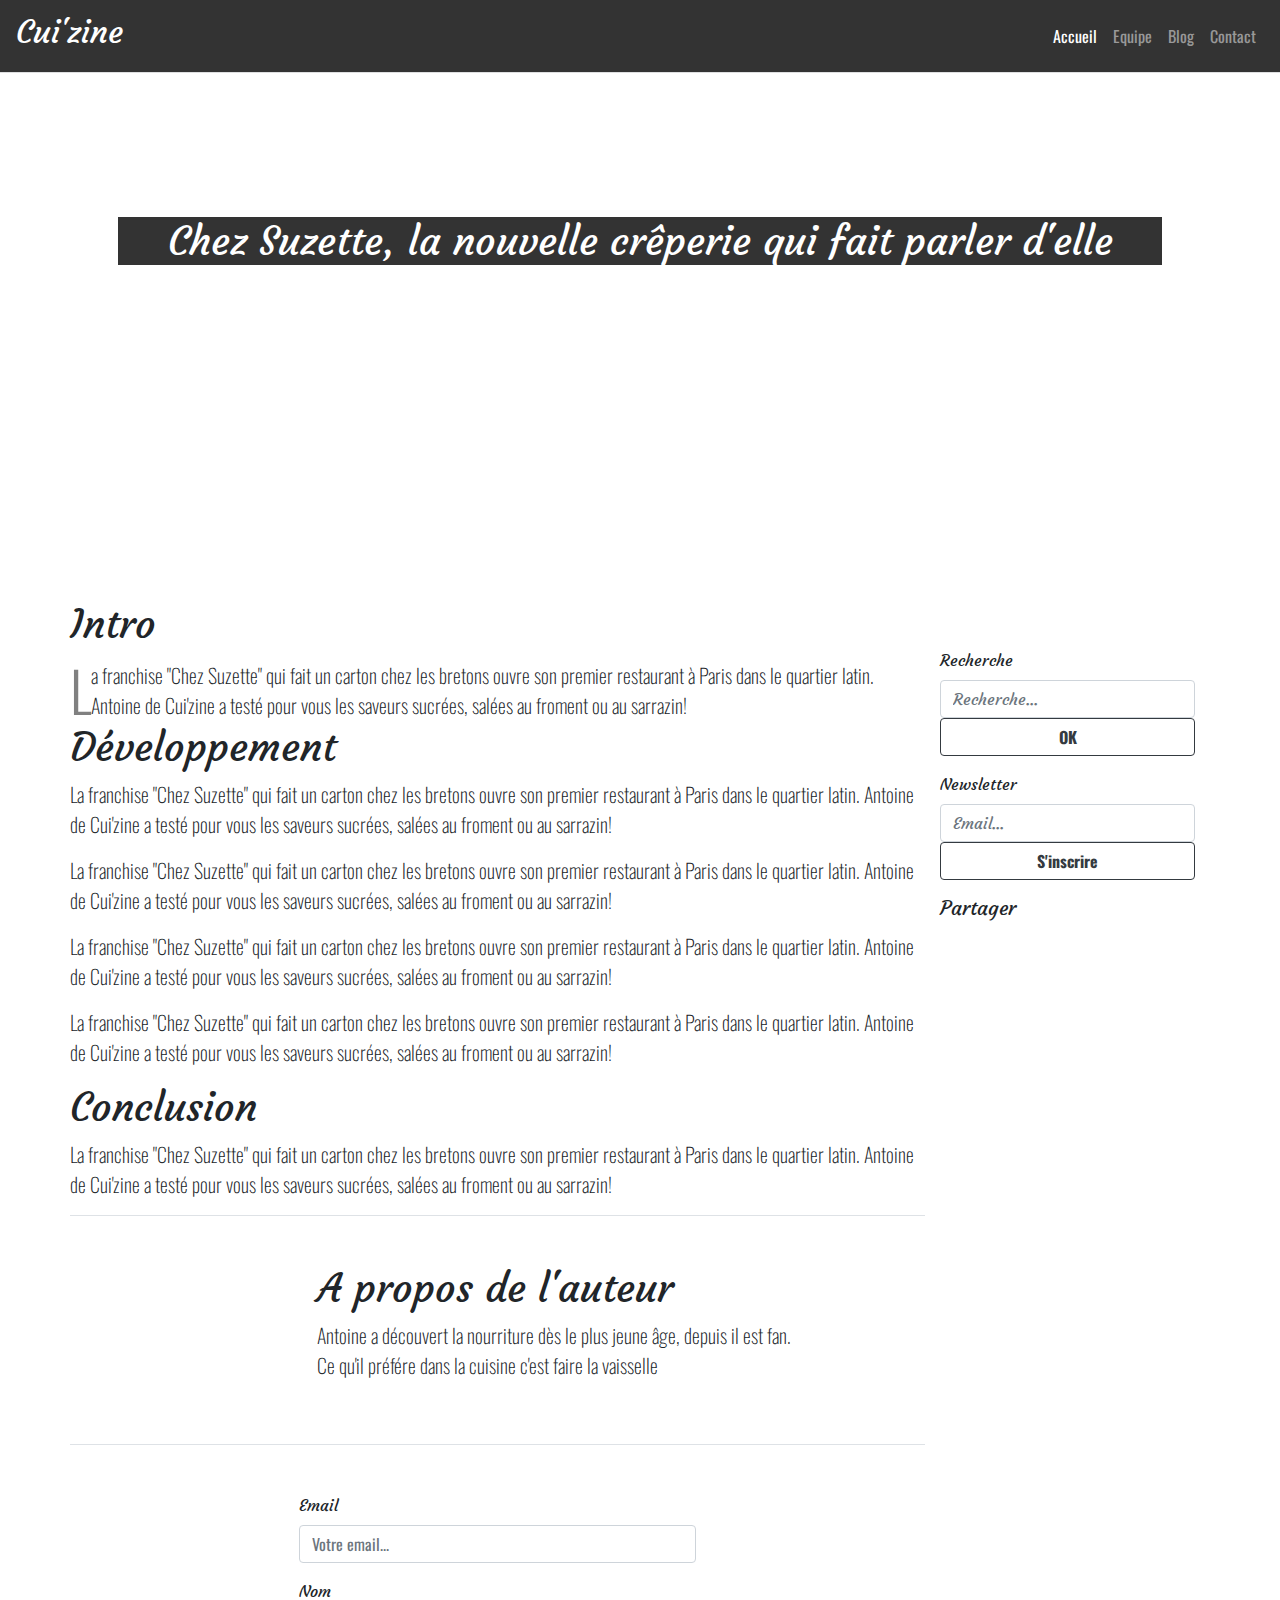
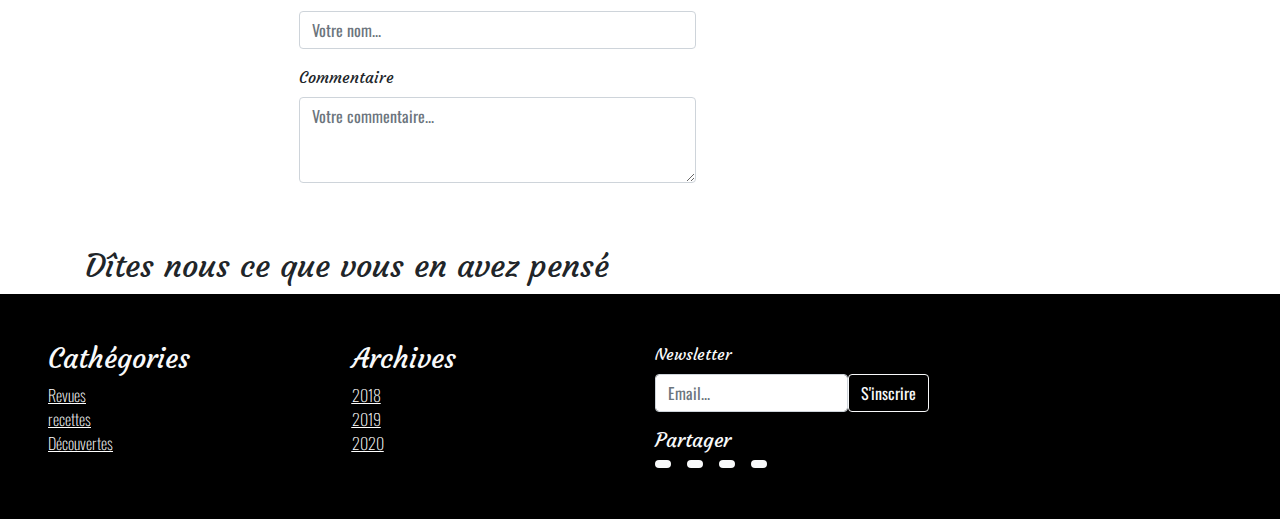
==== exo/html/article.html @ 705f4e25 "bientot fini la page article" ====
<!DOCTYPE html>
<html lang="fr">

<head>
    <meta charset="UTF-8">
    <meta name="viewport" content="width=device-width, initial-scale=1.0">
    <title>Cuizine - Article</title>
    <link rel="stylesheet" href="../css/bootstrap.css">
    <link rel="stylesheet" href="../css/article.css">
    <link rel="stylesheet" href="../css/main.css">
    <link rel="preconnect" href="https://fonts.gstatic.com">
    <link
        href="https://fonts.googleapis.com/css2?family=Courgette&family=Oswald:wght@200;300;400;500;600;700&display=swap"
        rel="stylesheet">
    <link rel="stylesheet" href="https://use.fontawesome.com/releases/v5.15.1/css/all.css"
        integrity="sha384-vp86vTRFVJgpjF9jiIGPEEqYqlDwgyBgEF109VFjmqGmIY/Y4HV4d3Gp2irVfcrp" crossorigin="anonymous">
</head>

<body>
    <header>
        <nav class="navbar navbar-expand-lg navbar-dark bg-tnoir">
            <a class="navbar-brand" href="#">
                <h2>Cui'zine</h2>
            </a>
            <button class="navbar-toggler" type="button" data-toggle="collapse" data-target="#navbarNav"
                aria-controls="navbarNav" aria-expanded="false" aria-label="Toggle navigation">
                <span class="navbar-toggler-icon"></span>
            </button>
            <div class="collapse navbar-collapse justify-content-end" id="navbarNav">
                <ul class="navbar-nav ffo">
                    <li class="nav-item active">
                        <a class="nav-link" href="../html/index.html">Accueil</a>
                    </li>
                    <li class="nav-item">
                        <a class="nav-link" href="../html/team.html">Equipe</a>
                    </li>
                    <li class="nav-item">
                        <a class="nav-link" href="#">Blog</a>
                    </li>
                    <li class="nav-item">
                        <a class="nav-link" href="../html/contact.html">Contact</a>
                    </li>
                </ul>
            </div>
        </nav>

        <hr class="bg-light m-0">

        <div class="container">
            <div class="row">
                <div class="col-12 p-5 mt-5">
                    <div class="d-block text-center bg-tnoir mt-5">
                        <h1>Chez Suzette, la nouvelle crêperie qui fait parler d'elle</h1>
                    </div>
                </div>
            </div>
        </div>
    </header>

    <div class="container-fluid container-lg">
        <div class="row">
            <div class="col-xl-9 col-md-12 ffc">
                <div class="row">
                    <h1>Intro</h1>
                    <div class="d-flex align-items-center">
                        <span class="display-4">L</span>
                        <p class="mb-0">a franchise "Chez Suzette" qui fait un carton chez les bretons ouvre son premier
                            restaurant à
                            Paris
                            dans le quartier latin. Antoine de Cui'zine a testé pour vous les saveurs sucrées, salées au
                            froment
                            ou au sarrazin!</p>
                    </div>
                    <h1 class>Développement</h1>
                    <p>La franchise "Chez Suzette" qui fait un carton chez les bretons ouvre son premier
                        restaurant à
                        Paris
                        dans le quartier latin. Antoine de Cui'zine a testé pour vous les saveurs sucrées, salées au
                        froment
                        ou au sarrazin!</p>
                    <p>La franchise "Chez Suzette" qui fait un carton chez les bretons ouvre son premier
                        restaurant à
                        Paris
                        dans le quartier latin. Antoine de Cui'zine a testé pour vous les saveurs sucrées, salées au
                        froment
                        ou au sarrazin!</p>
                    <p>La franchise "Chez Suzette" qui fait un carton chez les bretons ouvre son premier
                        restaurant à
                        Paris
                        dans le quartier latin. Antoine de Cui'zine a testé pour vous les saveurs sucrées, salées au
                        froment
                        ou au sarrazin!</p>
                    <p>La franchise "Chez Suzette" qui fait un carton chez les bretons ouvre son premier
                        restaurant à
                        Paris
                        dans le quartier latin. Antoine de Cui'zine a testé pour vous les saveurs sucrées, salées au
                        froment
                        ou au sarrazin!</p>
                    <h1>Conclusion</h1>
                    <p>La franchise "Chez Suzette" qui fait un carton chez les bretons ouvre son premier
                        restaurant à
                        Paris
                        dans le quartier latin. Antoine de Cui'zine a testé pour vous les saveurs sucrées, salées au
                        froment
                        ou au sarrazin!</p>
                </div>
                <div class="row border-top border-bottom justify-content-around">
                    <div class="col-xl-9 col-md-12 d-flex align-items-center my-5 mx-lg-5 ffc">
                        <img class="rounded-circle mr-3" src="../../img/team/antoine.jpg" alt="">
                        <article>
                            <h1>A propos de l'auteur</h1>
                            <p>Antoine a découvert la nourriture dès le plus jeune âge, depuis il est fan. Ce qu'il
                                préfére dans
                                la cuisine c'est faire la vaisselle</p>
                        </article>
                    </div>
                </div>
                <div class="row justify-content-around">
                    <div class="col-xl-6 col-md-12 my-5">
                        <form class="ffc">
                            <div class="form-group">
                                <label for="exampleFormControlInput1">Email</label>
                                <input type="email" class="form-control ffo" id="exampleFormControlInput1"
                                    placeholder="Votre email...">
                            </div>
                            <div class="form-group">
                                <label for="exampleFormControlInput1">Nom</label>
                                <input type="text" class="form-control ffo" id="exampleFormControlInput1"
                                    placeholder="Votre nom...">
                            </div>
                            <div class="form-group">
                                <label for="exampleFormControlTextarea1">Commentaire</label>
                                <textarea class="form-control ffo" id="exampleFormControlTextarea1" rows="3"
                                    placeholder="Votre commentaire..."></textarea>
                            </div>
                        </form>
                    </div>
                </div>
                <div class="row">
                    <div class="col-xl-9 col-md-12">
                        <h2>Dîtes nous ce que vous en avez pensé</h2>
                    </div>

                </div>
            </div>
            <div class="d-none d-xl-block col-xl-3">

                <div class="mt-5">

                    <form class="ffc">
                        <div class="form-group">
                            <label for="text">Recherche</label>
                            <input type="text" class="form-control" placeholder="Recherche...">
                            <button type="button"
                                class="btn btn-outline-dark btn-block ffo font-weight-bold">OK</button>
                        </div>

                        <div class=" form-group">
                            <label for="exampleInputEmail1">Newsletter</label>
                            <input type="email" class="form-control" id="exampleInputEmail1" placeholder="Email...">
                            <button type="button"
                                class="btn btn-outline-dark btn-block ffo font-weight-bold ">S'inscrire</button>
                        </div>

                        <div>
                            <h5>Partager</h5>
                            <a class="text-reset mx-3" href="#"><i class="fab fa-facebook-square "></i></a>
                            <a class="text-reset mr-3" href="#"><i class="fab fa-instagram"></i></a>
                            <a class="text-reset mr-3" href="#"><i class="fab fa-youtube"></i></a>
                            <a class="text-reset" href="#"><i class="fab fa-twitter"></i></a>
                        </div>
                    </form>

                </div>

            </div>
        </div>



    </div>

    <footer>
        <div class="container-fluid bg-noir text-light ffc p-5">
            <div class="row">
                <div class="col-12 col-md-3">
                    <h3>Cathégories</h3>
                    <ul class="ffo list">
                        <li><a class="list" href="">Revues</a></li>
                        <li><a class="list" href="">recettes</a></li>
                        <li><a class="list" href="">Découvertes</a></li>
                    </ul>
                </div>
                <div class="col-12 col-md-3">
                    <h3>Archives</h3>
                    <ul class="ffo list">
                        <li><a class="list" href="">2018</a></li>
                        <li><a class="list" href="">2019</a></li>
                        <li><a class="list" href="">2020</a></li>
                    </ul>
                </div>
                <div class="col-8 col-sm-5 col-md-3">
                    <form class="ffc">

                        <label for="exampleInputEmail1">Newsletter</label>
                        <div class=" form-group d-flex">
                            <input type="email" class="ffo form-control" id="exampleInputEmail1" placeholder="Email...">
                            <button type="button" class="btn btn-outline-light ffo">S'inscrire</button>
                        </div>

                        <h5>Partager</h5>
                        <div class="d-flex">

                            <div class="mr-3 py-1 px-2 bg-light rounded">
                                <a class="text-noir" href="#"><i class="fab fa-facebook-square "></i></a>
                            </div>

                            <div class="mr-3 py-1 px-2 bg-light rounded">
                                <a class="text-noir" href="#"><i class="fab fa-instagram"></i></a>
                            </div>

                            <div class="mr-3 py-1 px-2 bg-light rounded">
                                <a class="text-noir" href="#"><i class="fab fa-youtube"></i></a>
                            </div>

                            <div class="py-1 px-2 bg-light rounded">
                                <a class="text-noir" href="#"><i class="fab fa-twitter"></i></a>
                            </div>
                        </div>
                    </form>
                </div>
            </div>
        </div>
    </footer>

    <script src="https://code.jquery.com/jquery-3.5.1.slim.min.js"
        integrity="sha384-DfXdz2htPH0lsSSs5nCTpuj/zy4C+OGpamoFVy38MVBnE+IbbVYUew+OrCXaRkfj"
        crossorigin="anonymous"></script>
    <script src="https://cdn.jsdelivr.net/npm/bootstrap@4.5.3/dist/js/bootstrap.bundle.min.js"
        integrity="sha384-ho+j7jyWK8fNQe+A12Hb8AhRq26LrZ/JpcUGGOn+Y7RsweNrtN/tE3MoK7ZeZDyx"
        crossorigin="anonymous"></script>
</body>

</html>
---- exo/css/article.css ----
header{
    background: url(../../img/articles/suzette/suzette-header.jpg) no-repeat center;
    color: white;
    font-family: 'Courgette', cursive;
    background-size: cover;
}

.bg-tnoir{
    background:rgba(0, 0, 0, .8) ;
}

span{
    font-weight: bolder;
    color: gray;
    font-family: 'Oswald', sans-serif;
}

p{
    font-family: 'Oswald', sans-serif;
    font-weight: lighter;
    font-size: 20px;

}

img{
    width: 30%;
}
---- exo/css/main.css ----
header{
    height: 600px;
}

.list{
    text-decoration: underline;
    color: #fff;
    list-style: none;
    margin-left: -20px;
    font-weight: lighter;
}

.list:hover{
    text-decoration: underline;
    color: gray;
}

.ffc{
    font-family: 'Courgette', cursive;
}

.ffo{
    font-family: 'Oswald', sans-serif;
}

.bg-noir{
    background-color: black;
}

.text-noir{
    color: #000000;
}
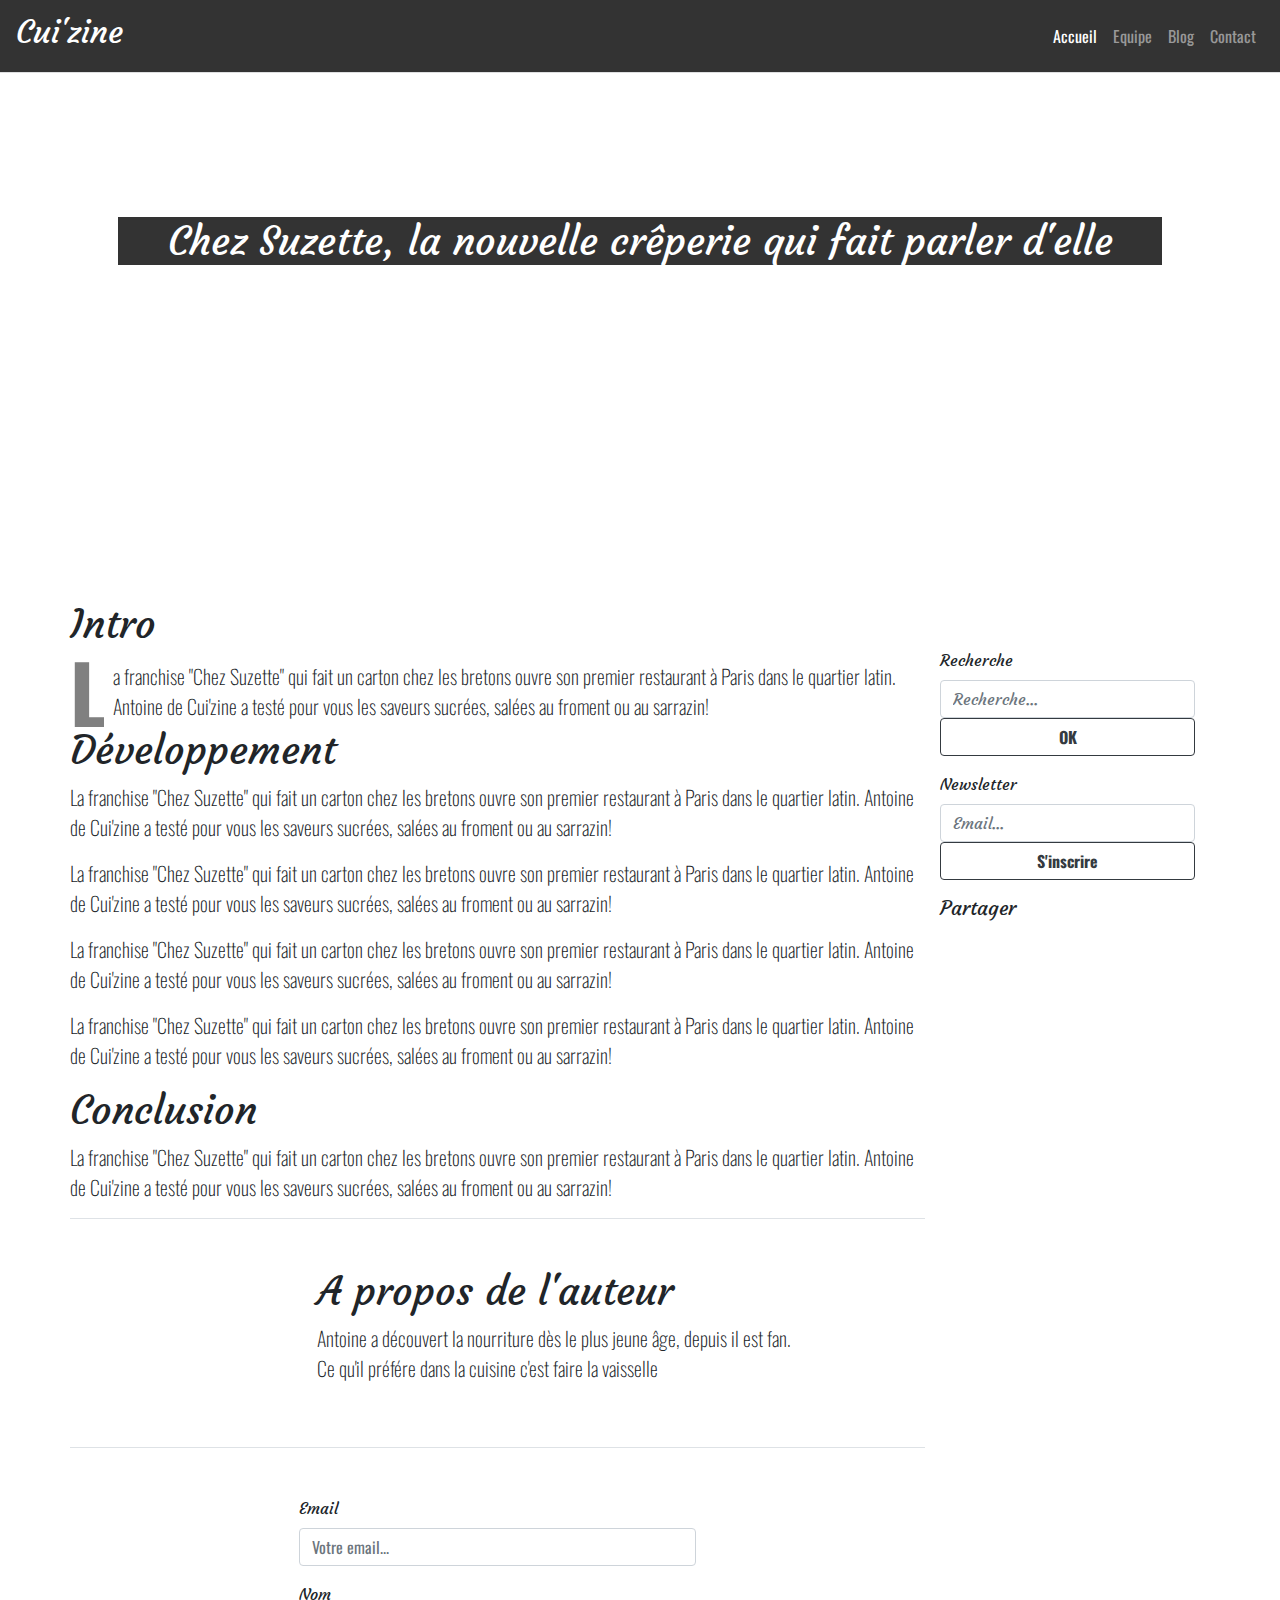
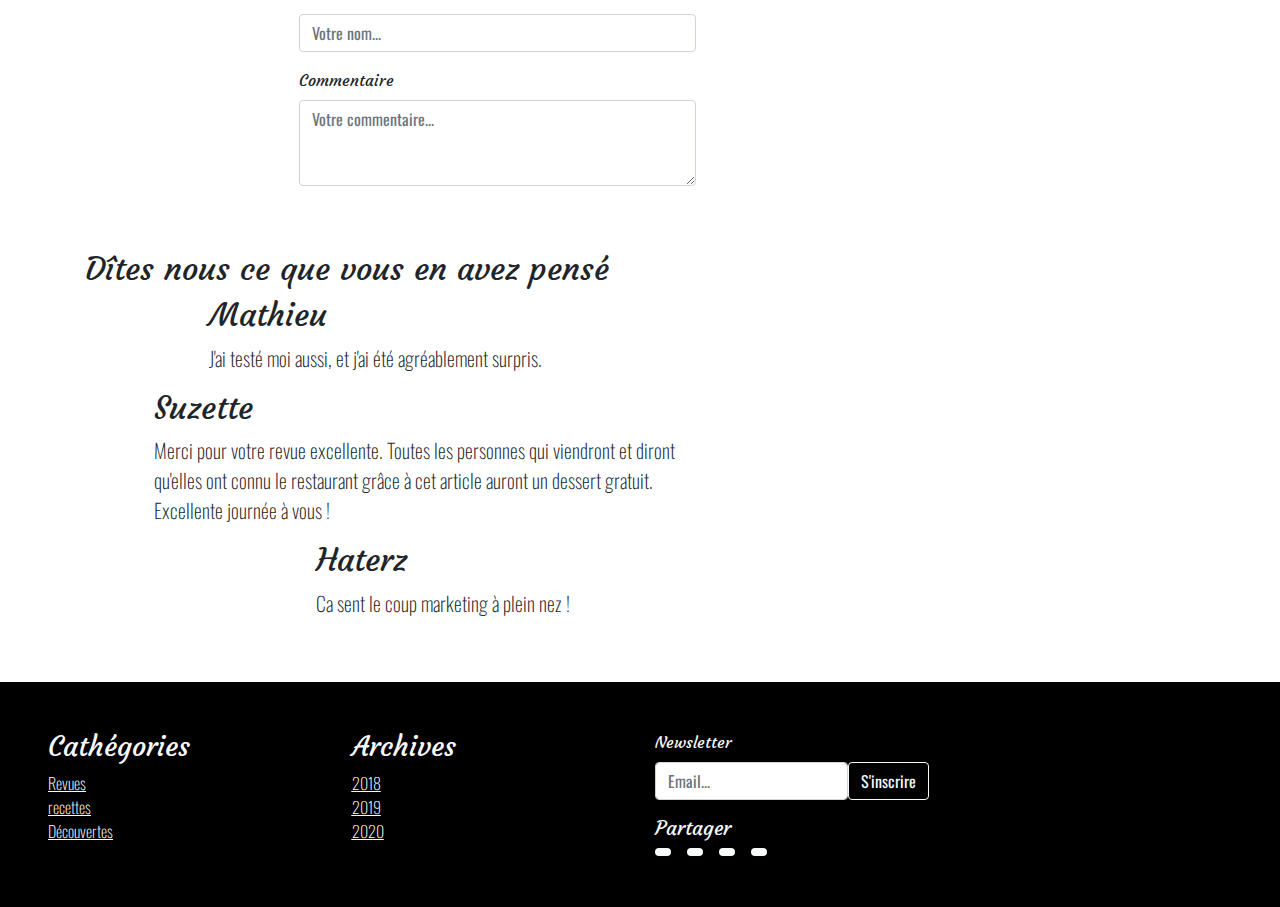
==== commit f1bdf281: "page article / recette / index-2 fini" ====
--- a/exo/html/article.html
+++ b/exo/html/article.html
@@ -63,7 +63,7 @@
                 <div class="row">
                     <h1>Intro</h1>
                     <div class="d-flex align-items-center">
-                        <span class="display-4">L</span>
+                        <span class="grande-lettre mr-2">L</span>
                         <p class="mb-0">a franchise "Chez Suzette" qui fait un carton chez les bretons ouvre son premier
                             restaurant à
                             Paris
@@ -136,9 +136,38 @@
                         </form>
                     </div>
                 </div>
-                <div class="row">
-                    <div class="col-xl-9 col-md-12">
+                <div class="row mb-5">
+                    <div class="col-xl-9 col-md-12 justify-content-around">
                         <h2>Dîtes nous ce que vous en avez pensé</h2>
+                        <div class="row ">
+                            <div class="col-12 d-flex align-items-center">
+                                <img class="logo mr-4 img-fluid" src="../../img/logo_square_black.png" alt="">
+                                <article>
+                                    <h2>Mathieu</h2>
+                                    <p>J'ai testé moi aussi, et j'ai été agréablement surpris.</p>
+                                </article>
+                            </div>
+                        </div>
+                        <div class="row">
+                            <div class="col-12 d-flex align-items-center">
+                                <img class="logo mr-4" src="../../img/logo_square_black.png" alt="">
+                                <article>
+                                    <h2>Suzette</h2>
+                                    <p>Merci pour votre revue excellente. Toutes les personnes qui viendront et diront
+                                        qu'elles ont connu le restaurant grâce à cet article auront un dessert gratuit.
+                                        Excellente journée à vous !</p>
+                                </article>
+                            </div>
+                        </div>
+                        <div class="row">
+                            <div class="col-10 offset-2 d-flex align-items-center">
+                                <img class="logo mr-4 tlogo" src="../../img/logo_square_black.png" alt="">
+                                <article>
+                                    <h2>Haterz</h2>
+                                    <p>Ca sent le coup marketing à plein nez !</p>
+                                </article>
+                            </div>
+                        </div>
                     </div>
 
                 </div>
--- a/exo/css/article.css
+++ b/exo/css/article.css
@@ -19,9 +19,21 @@
     font-family: 'Oswald', sans-serif;
     font-weight: lighter;
     font-size: 20px;
-
 }
 
 img{
     width: 30%;
 }
+
+.grande-lettre{
+    font-size: 80px;
+    line-height: 70px;
+}
+
+.logo{
+    width: 100px;
+}
+
+.tlogo{
+    opacity: .5;
+}
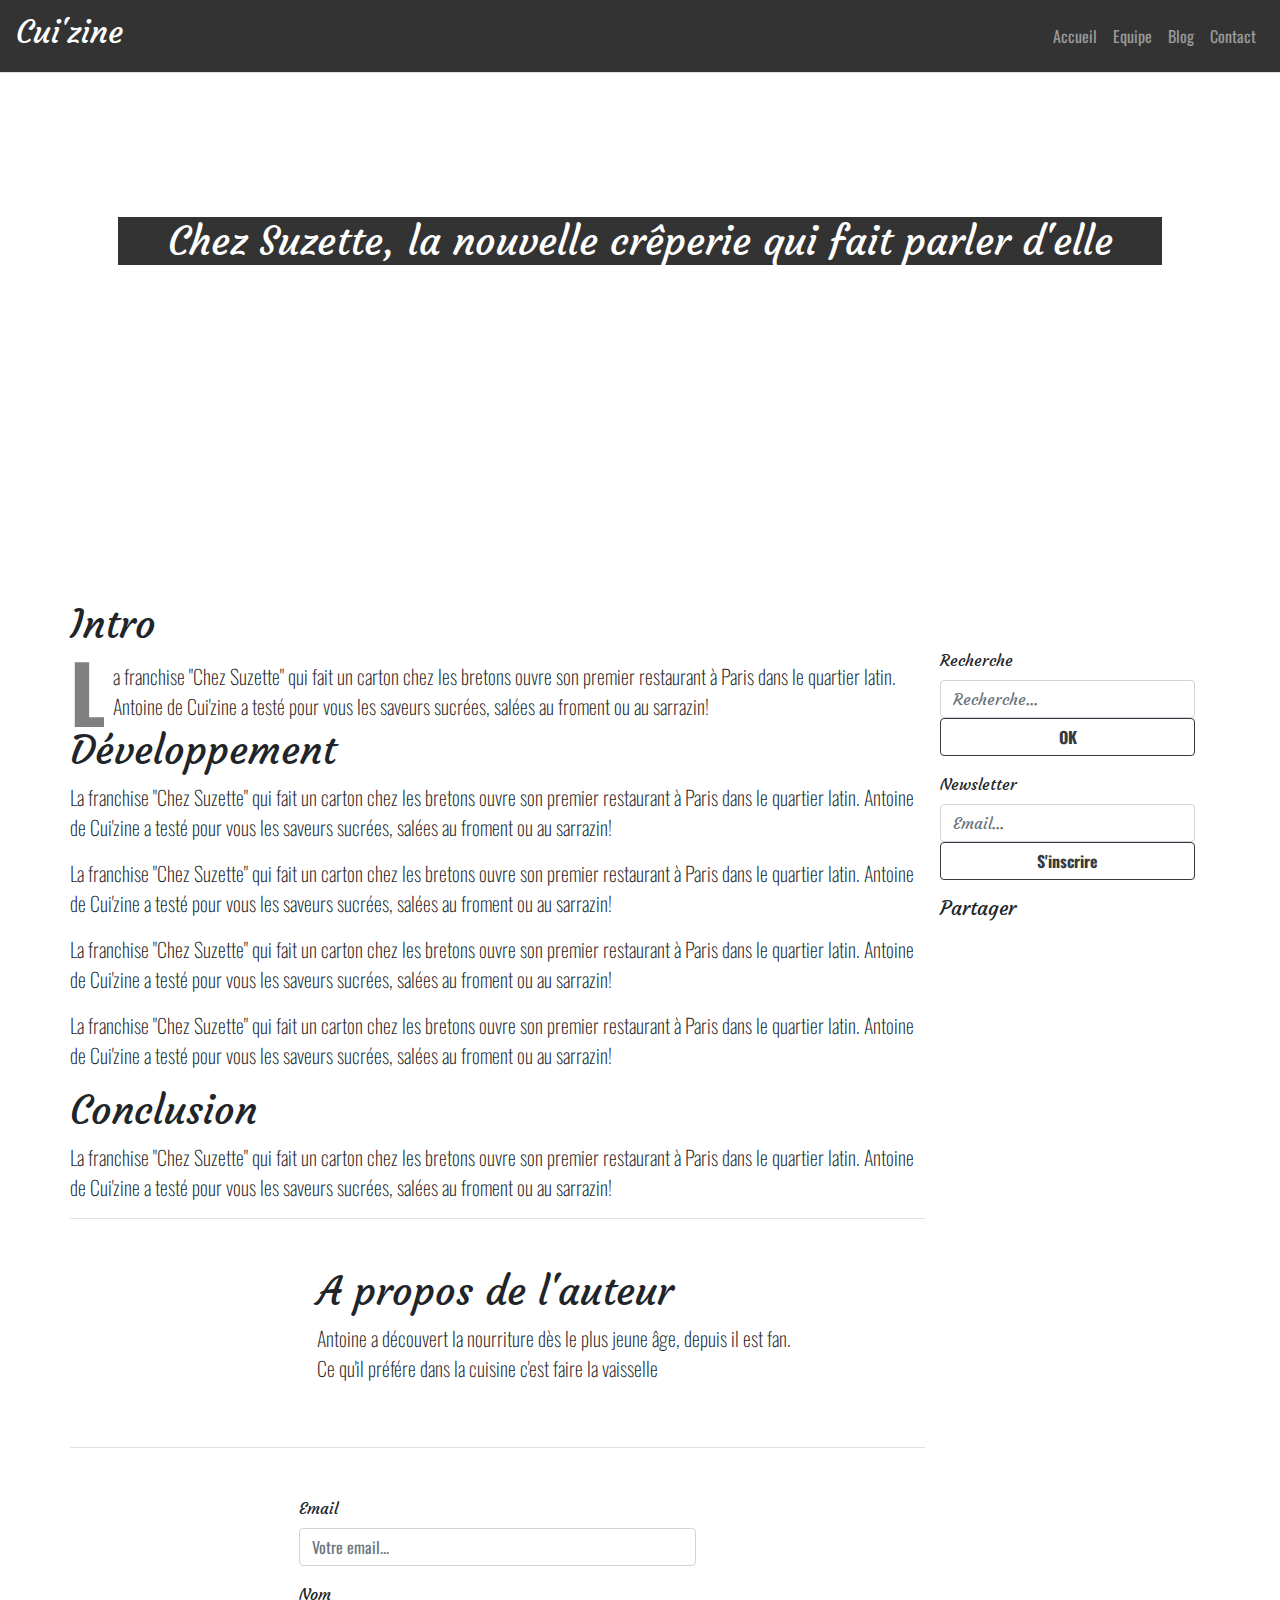
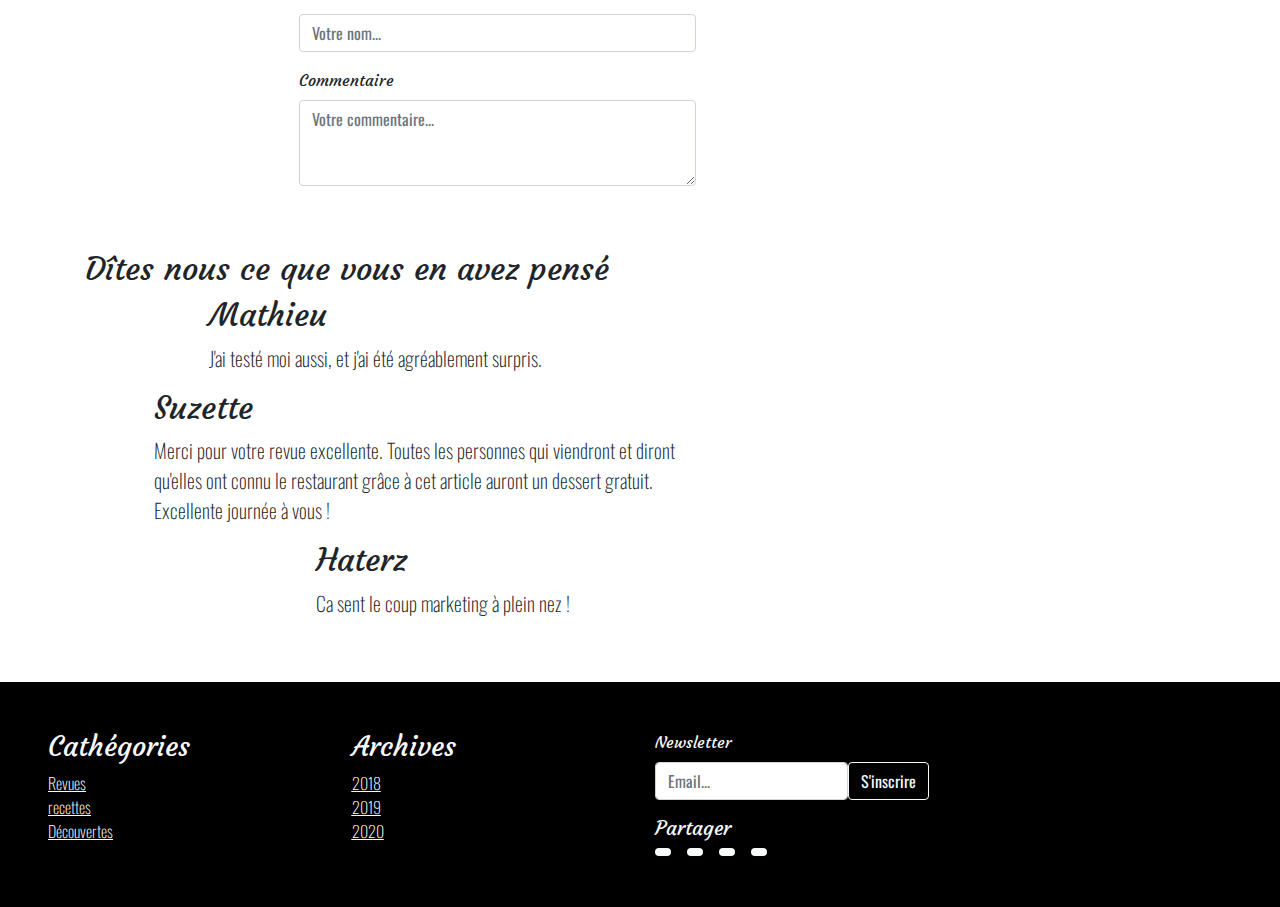
==== commit 080d751e: "ajustement de détails" ====
--- a/exo/html/article.html
+++ b/exo/html/article.html
@@ -28,7 +28,7 @@
             </button>
             <div class="collapse navbar-collapse justify-content-end" id="navbarNav">
                 <ul class="navbar-nav ffo">
-                    <li class="nav-item active">
+                    <li class="nav-item">
                         <a class="nav-link" href="../html/index.html">Accueil</a>
                     </li>
                     <li class="nav-item">
@@ -216,7 +216,7 @@
                     <h3>Cathégories</h3>
                     <ul class="ffo list">
                         <li><a class="list" href="">Revues</a></li>
-                        <li><a class="list" href="">recettes</a></li>
+                        <li><a class="list" href="./index-2.html">recettes</a></li>
                         <li><a class="list" href="">Découvertes</a></li>
                     </ul>
                 </div>
